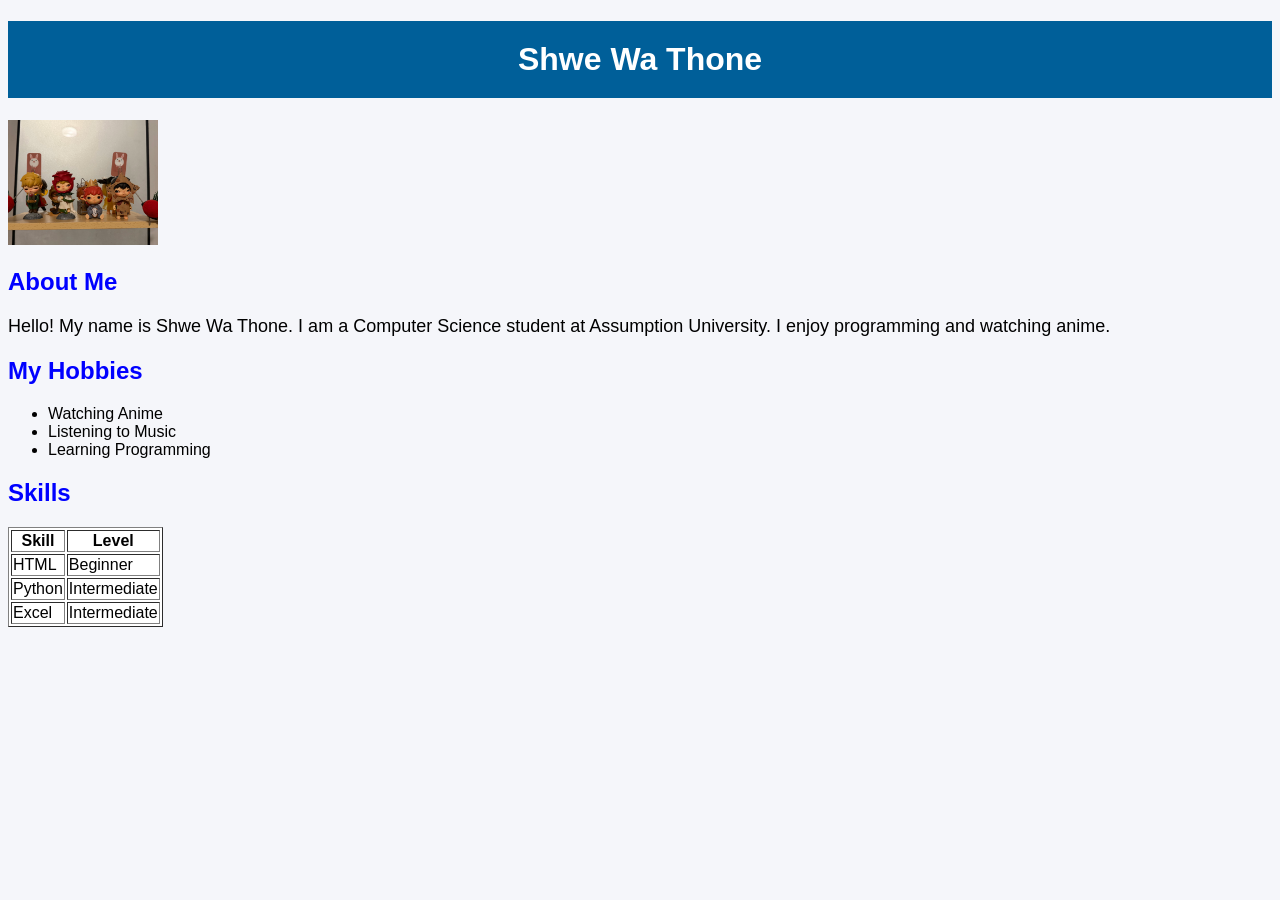
==== index.html @ 3103e4c9 "Complete CSS profile page" ====
<!DOCTYPE html>
<!DOCTYPE html>
<html>

<head>
    <title>My Personal Profile</title>
    <link rel="stylesheet" href="public/images/css/profile.css">
</head>

<body>

    <h1>Shwe Wa Thone</h1>

    <img src="public/images/myphoto.jpeg" alt="Shwe Wa Thone" width="150">

    <h2>About Me</h2>

    <p>
        Hello! My name is Shwe Wa Thone.
        I am a Computer Science student at Assumption University.
        I enjoy programming and watching anime.
    </p>

    <h2>My Hobbies</h2>

    <ul>
        <li>Watching Anime</li>
        <li>Listening to Music</li>
        <li>Learning Programming</li>
    </ul>

    <h2>Skills</h2>

    <table border="1">
        <tr>
            <th>Skill</th>
            <th>Level</th>
        </tr>
        <tr>
            <td>HTML</td>
            <td>Beginner</td>
        </tr>
        <tr>
            <td>Python</td>
            <td>Intermediate</td>
        </tr>
        <tr>
            <td>Excel</td>
            <td>Intermediate</td>
        </tr>
    </table>

</body>

</html>
---- public/images/css/profile.css ----
body {
    background-color: #f5f6fa;
    font-family: Arial, Helvetica, sans-serif;
}

h1 {
    background-color: #005f99;
    color: white;
    text-align: center;
    padding: 20px;
}

h2 {
    color: blue;
}

p {
    font-size: 18px;
}

table {
    background-color: white;
}
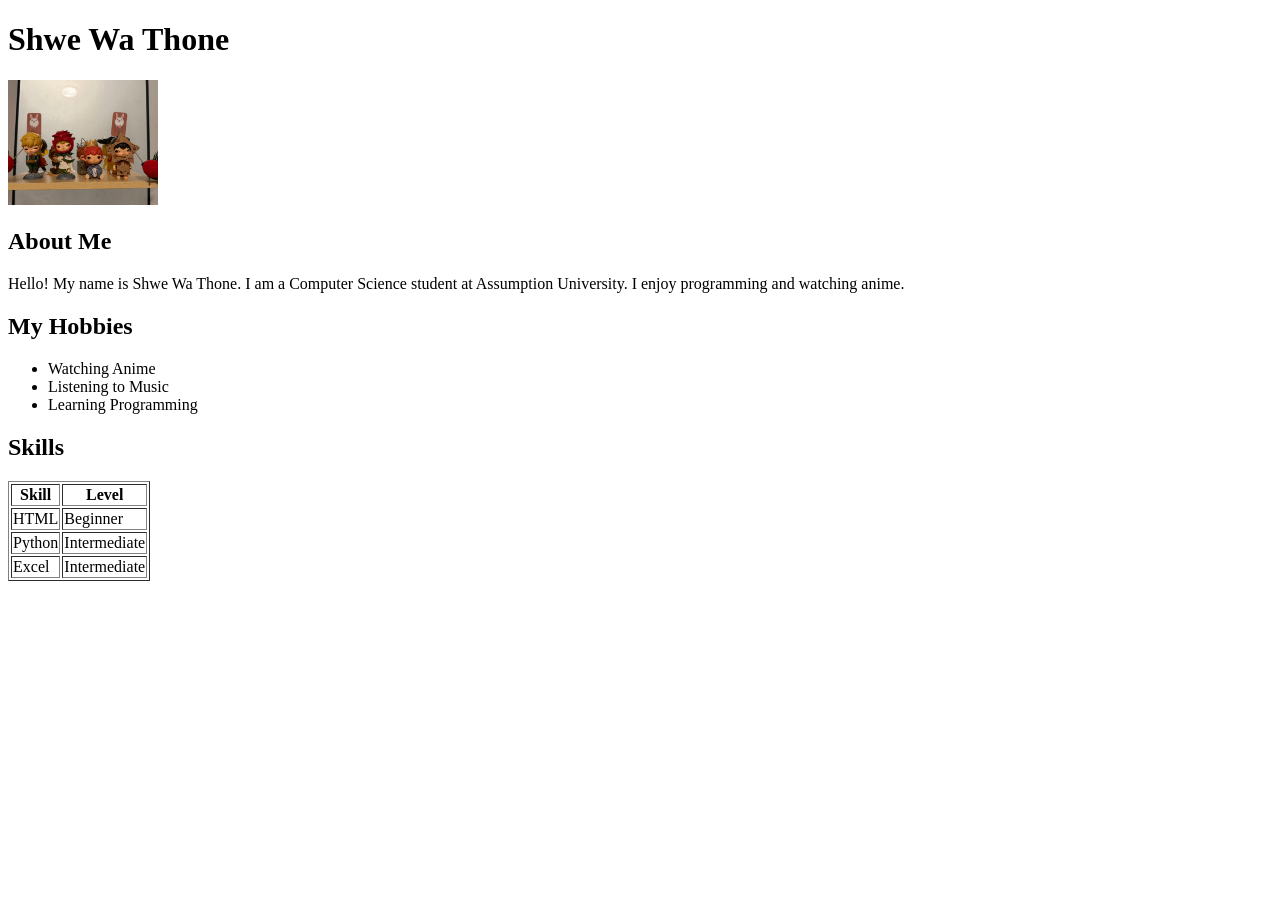
==== commit 47126b1a: "Fix CSS path" ====
--- a/index.html
+++ b/index.html
@@ -4,7 +4,7 @@
 
 <head>
     <title>My Personal Profile</title>
-    <link rel="stylesheet" href="public/images/css/profile.css">
+    <link rel="stylesheet" href="public/css/profile.css">
 </head>
 
 <body>
